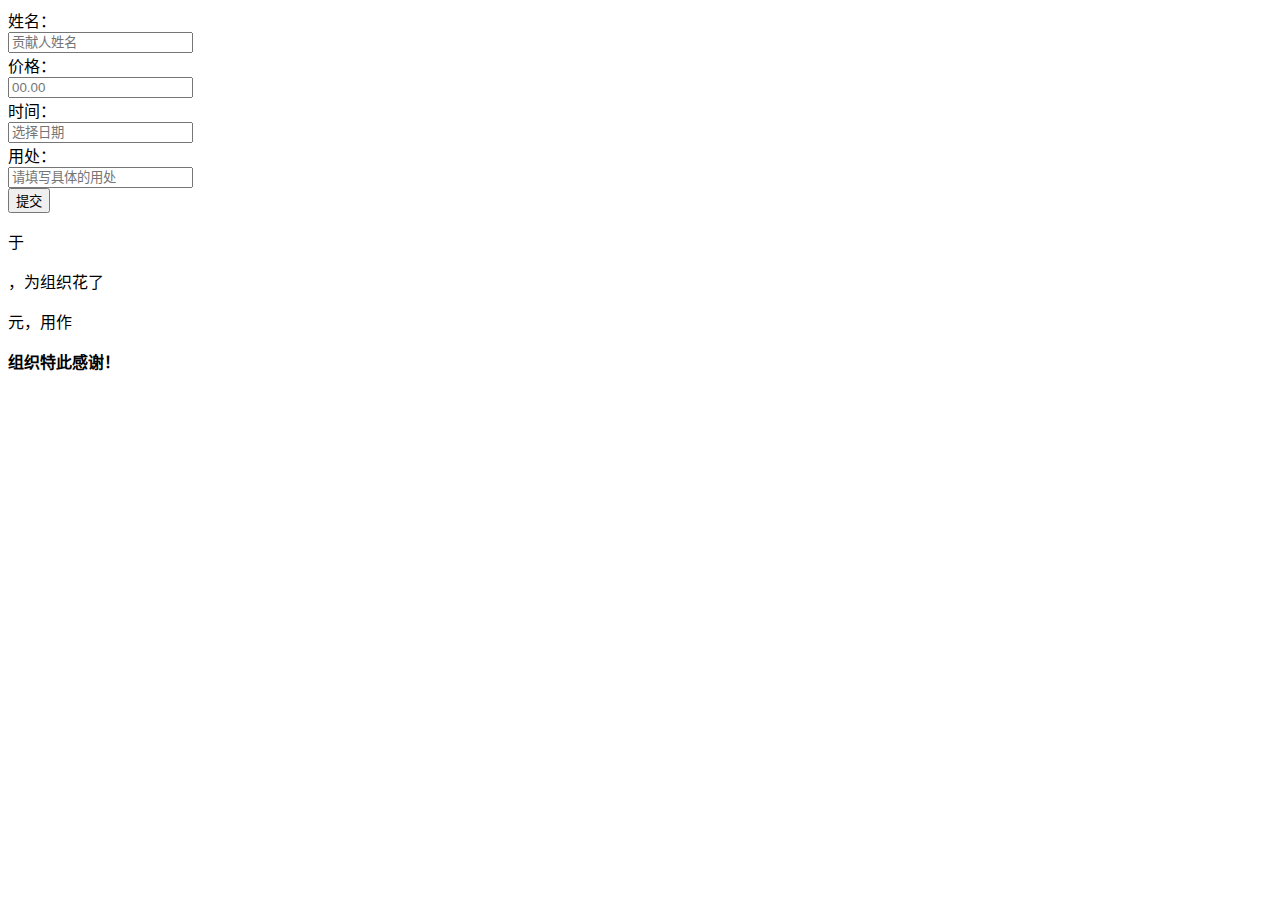
==== src/main/resources/templates/index.html @ fa8e1235 "1.0.0-SNAPSHOT" ====
<!DOCTYPE html>
<html lang="zh-CN" xmlns:th="http://www.thymeleay.com">
<head>
    <meta charset="UTF-8">
    <meta name="viewport" content="width=device-width, initial-scale=1">

    <script th:src="@{jquery.min.js}" type="text/javascript"></script>
    <!-- Bootstrap -->
    <script th:src="@{bootstrap/js/bootstrap.min.js}" type="text/javascript"></script>
    <link th:href="@{bootstrap/css/bootstrap.min.css}" rel="stylesheet">
    <link th:href="@{bootstrap/css/bootstrap-theme.min.css}" rel="stylesheet">

    <!-- 时间选择器TimePicker -->
    <link th:href="@{time/bootstrap-datetimepicker.min.css}" rel="stylesheet">
    <script th:src="@{time/moment-with-locales.min.js}" type="text/javascript"></script>
    <script th:src="@{time/bootstrap-datetimepicker.min.js}" type="text/javascript"></script>

    <title>407财政报告</title>
</head>
<body>
<div class="container">
    <div class="row">
        <div class="col-md-12">
            <form class="form-horizontal" action="/save" method="post">
                <div class="form-group">
                    <label for="name" class="col-sm-2 control-label">姓名：</label>
                    <div class="col-sm-4">
                        <input type="text" class="form-control" id="name" name="name" placeholder="贡献人姓名">
                    </div>
                </div>

                <div class="form-group">
                    <label for="money" class="col-sm-2 control-label">价格：</label>
                    <div class="col-sm-4">
                        <input type="text" class="form-control" id="money" name="money" placeholder="00.00">
                    </div>
                </div>

                <div class="form-group">
                    <label for="date" class="col-sm-2 control-label">时间：</label>
                    <div class="col-sm-4">
                        <div class="input-group date" id="date-ico">
                            <input class="form-control" name="date"
                                   placeholder="选择日期" type="text" id="date"> <span
                                class="input-group-addon"> <i
                                class="glyphicon glyphicon-calendar"></i>
								</span>
                        </div>
                        <script type="text/javascript">
                            $(function () {
                                $('#date-ico').datetimepicker({
                                    format: 'YYYY-MM-DD',
                                    locale: moment.locale('zh-cn')
                                });
                            });
                        </script>
                    </div>
                </div>

                <div class="form-group">
                    <label for="intention" class="col-sm-2 control-label">用处：</label>
                    <div class="col-sm-4">
                        <input type="text" class="form-control" id="intention" name="intention" placeholder="请填写具体的用处">
                    </div>
                </div>

                <div class="form-group">
                    <div class="col-sm-offset-2 col-sm-4">
                        <button type="submit" class="btn btn-default" id="save">提交</button>
                    </div>
                </div>
            </form>
            <table>
                <tr th:each="report : ${report}">
                    <p th:text="${report.name}"></p>
                    <p>于</p>
                    <p th:text="${report.date}"></p>
                    <p>，为组织花了</p>
                    <p th:text="${report.money}"></p>
                    <p>元，用作</p>
                    <p th:text="${report.intention}"></p><strong>组织特此感谢！</strong>
                </tr>
            </table>
        </div>
    </div>
</div>
</body>
<!--<script>
    // 点击提交按钮触发
    function save() {
        //执行ajax
        $.ajax({
            // 提交方式
            type: "POST",
            // 访问servleturl
            url: "/save",
            data: {
                name: $("#name").val(),
                money: $("#money").val(),
                date: $("#date").val(),
                usage: $("#usage").val()
            },
            // 服务器成功返回结果后，会把结果保存到data中
            success: function (data) {
                // 先把表体部分清空
                $("#g_tbody").empty();
                // eval获取返回的JSON对象集合
                var data = eval('(' + result + ')');
                // 把数据显示到页面的方法
            }
        });
    }
</script>-->
</html>
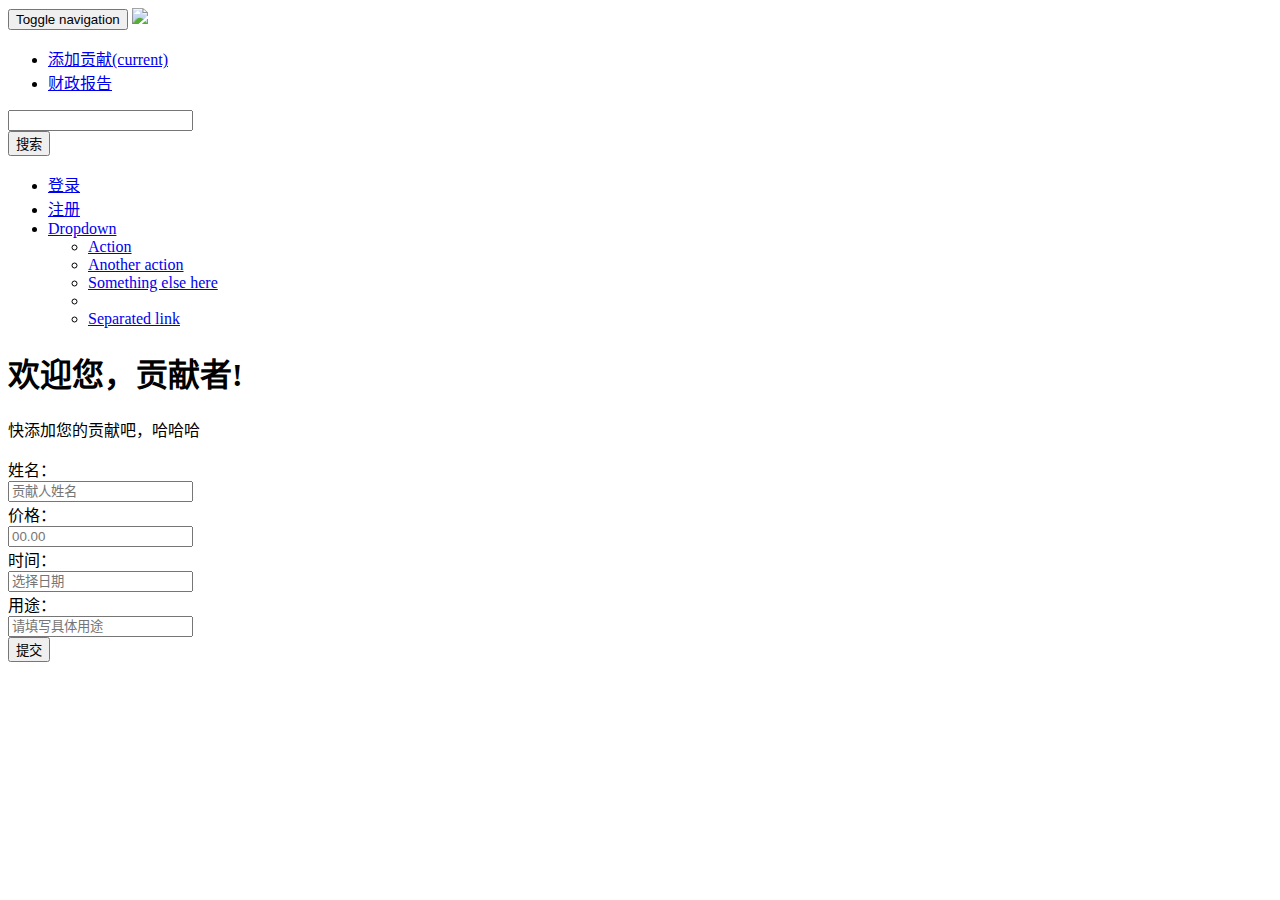
==== commit 65752a79: "1.0.3-SNAPSHOT fix bugs" ====
--- a/src/main/resources/templates/index.html
+++ b/src/main/resources/templates/index.html
@@ -1,46 +1,95 @@
 <!DOCTYPE html>
-<html lang="zh-CN" xmlns:th="http://www.thymeleay.com">
+<html lang="zh-CN" xmlns:th="http://www.thymeleaf.org">
 <head>
+    <meta name="viewport" content="width=device-width, initial-scale=1">
     <meta charset="UTF-8">
-    <meta name="viewport" content="width=device-width, initial-scale=1">
 
-    <script th:src="@{jquery.min.js}" type="text/javascript"></script>
+    <script th:src="@{/jquery.min.js}" type="text/javascript"></script>
     <!-- Bootstrap -->
-    <script th:src="@{bootstrap/js/bootstrap.min.js}" type="text/javascript"></script>
-    <link th:href="@{bootstrap/css/bootstrap.min.css}" rel="stylesheet">
-    <link th:href="@{bootstrap/css/bootstrap-theme.min.css}" rel="stylesheet">
+    <script th:src="@{/bootstrap/js/bootstrap.min.js}" type="text/javascript"></script>
+    <link th:href="@{/bootstrap/css/bootstrap.min.css}" rel="stylesheet">
+    <link th:href="@{/bootstrap/css/bootstrap-theme.min.css}" rel="stylesheet">
 
     <!-- 时间选择器TimePicker -->
-    <link th:href="@{time/bootstrap-datetimepicker.min.css}" rel="stylesheet">
-    <script th:src="@{time/moment-with-locales.min.js}" type="text/javascript"></script>
-    <script th:src="@{time/bootstrap-datetimepicker.min.js}" type="text/javascript"></script>
+    <link th:href="@{/time/bootstrap-datetimepicker.min.css}" rel="stylesheet">
+    <script th:src="@{/time/moment-with-locales.min.js}" type="text/javascript"></script>
+    <script th:src="@{/time/bootstrap-datetimepicker.min.js}" type="text/javascript"></script>
 
     <title>407财政报告</title>
 </head>
 <body>
-<div class="container">
-    <div class="row">
-        <div class="col-md-12">
-            <form class="form-horizontal" action="/save" method="post">
+<nav class="navbar navbar-default">
+    <div class="container-fluid">
+        <!-- Brand and toggle get grouped for better mobile display -->
+        <div class="navbar-header">
+            <button type="button" class="navbar-toggle collapsed" data-toggle="collapse"
+                    data-target="#bs-example-navbar-collapse-1" aria-expanded="false">
+                <span class="sr-only">Toggle navigation</span>
+                <span class="icon-bar"></span>
+                <span class="icon-bar"></span>
+                <span class="icon-bar"></span>
+            </button>
+            <a class="navbar-brand" href="/"><img src="/image/Price_24px.ico"></a>
+        </div>
+
+        <!-- Collect the nav links, forms, and other content for toggling -->
+        <div class="collapse navbar-collapse" id="bs-example-navbar-collapse-1">
+            <ul class="nav navbar-nav">
+                <li class="active"><a href="/">添加贡献<span class="sr-only">(current)</span></a></li>
+                <li><a href="/report/list">财政报告</a></li>
+            </ul>
+            <form class="navbar-form navbar-left">
                 <div class="form-group">
-                    <label for="name" class="col-sm-2 control-label">姓名：</label>
+                    <input type="text" class="form-control" placeholder="">
+                </div>
+                <button type="submit" class="btn btn-default">搜索</button>
+            </form>
+            <ul class="nav navbar-nav navbar-right">
+                <li><a href="/login">登录</a></li>
+                <li><a href="/register">注册</a></li>
+                <li class="dropdown">
+                    <a href="#" class="dropdown-toggle" data-toggle="dropdown" role="button" aria-haspopup="true"
+                       aria-expanded="false">Dropdown <span class="caret"></span></a>
+                    <ul class="dropdown-menu">
+                        <li><a href="#">Action</a></li>
+                        <li><a href="#">Another action</a></li>
+                        <li><a href="#">Something else here</a></li>
+                        <li role="separator" class="divider"></li>
+                        <li><a href="#">Separated link</a></li>
+                    </ul>
+                </li>
+            </ul>
+        </div><!-- /.navbar-collapse -->
+    </div><!-- /.container-fluid -->
+</nav>
+<div class="container-fluid">
+    <div class="row-fluid">
+        <div class="jumbotron">
+            <h1>欢迎您，贡献者!</h1>
+            <p>快添加您的贡献吧，哈哈哈</p>
+        </div>
+    </div>
+    <div class="row-fluid">
+        <div class="col-md-2"></div>
+        <div class="col-md-8">
+            <form class="form-horizontal" action="/report/save" method="post">
+                <div class="form-group">
+                    <label for="name" class="col-sm-4 control-label">姓名：</label>
                     <div class="col-sm-4">
-                        <input type="text" class="form-control" id="name" name="name" placeholder="贡献人姓名">
+                        <input type="text" class="form-control" id="name" name="realName" placeholder="贡献人姓名">
                     </div>
                 </div>
-
                 <div class="form-group">
-                    <label for="money" class="col-sm-2 control-label">价格：</label>
+                    <label for="price" class="col-sm-4 control-label">价格：</label>
                     <div class="col-sm-4">
-                        <input type="text" class="form-control" id="money" name="money" placeholder="00.00">
+                        <input type="text" class="form-control" id="price" name="price" placeholder="00.00">
                     </div>
                 </div>
-
                 <div class="form-group">
-                    <label for="date" class="col-sm-2 control-label">时间：</label>
+                    <label for="date" class="col-sm-4 control-label">时间：</label>
                     <div class="col-sm-4">
                         <div class="input-group date" id="date-ico">
-                            <input class="form-control" name="date"
+                            <input class="form-control" name="contributingTime"
                                    placeholder="选择日期" type="text" id="date"> <span
                                 class="input-group-addon"> <i
                                 class="glyphicon glyphicon-calendar"></i>
@@ -56,21 +105,20 @@
                         </script>
                     </div>
                 </div>
-
                 <div class="form-group">
-                    <label for="intention" class="col-sm-2 control-label">用处：</label>
+                    <label for="intention" class="col-sm-4 control-label">用途：</label>
                     <div class="col-sm-4">
-                        <input type="text" class="form-control" id="intention" name="intention" placeholder="请填写具体的用处">
+                        <input type="text" class="form-control" id="intention" name="intention" placeholder="请填写具体用途">
                     </div>
                 </div>
-
                 <div class="form-group">
-                    <div class="col-sm-offset-2 col-sm-4">
-                        <button type="submit" class="btn btn-default" id="save">提交</button>
+                    <div class="col-sm-offset-4 col-sm-4">
+                        <button type="submit" class="btn btn-default" id="submit" name="submit">提交</button>
+                        <span th:text="${errorList}"></span>
                     </div>
                 </div>
             </form>
-            <table>
+            <!--<table>
                 <tr th:each="report : ${report}">
                     <p th:text="${report.name}"></p>
                     <p>于</p>
@@ -80,8 +128,9 @@
                     <p>元，用作</p>
                     <p th:text="${report.intention}"></p><strong>组织特此感谢！</strong>
                 </tr>
-            </table>
+            </table>-->
         </div>
+        <div class="col-md-2"></div>
     </div>
 </div>
 </body>
